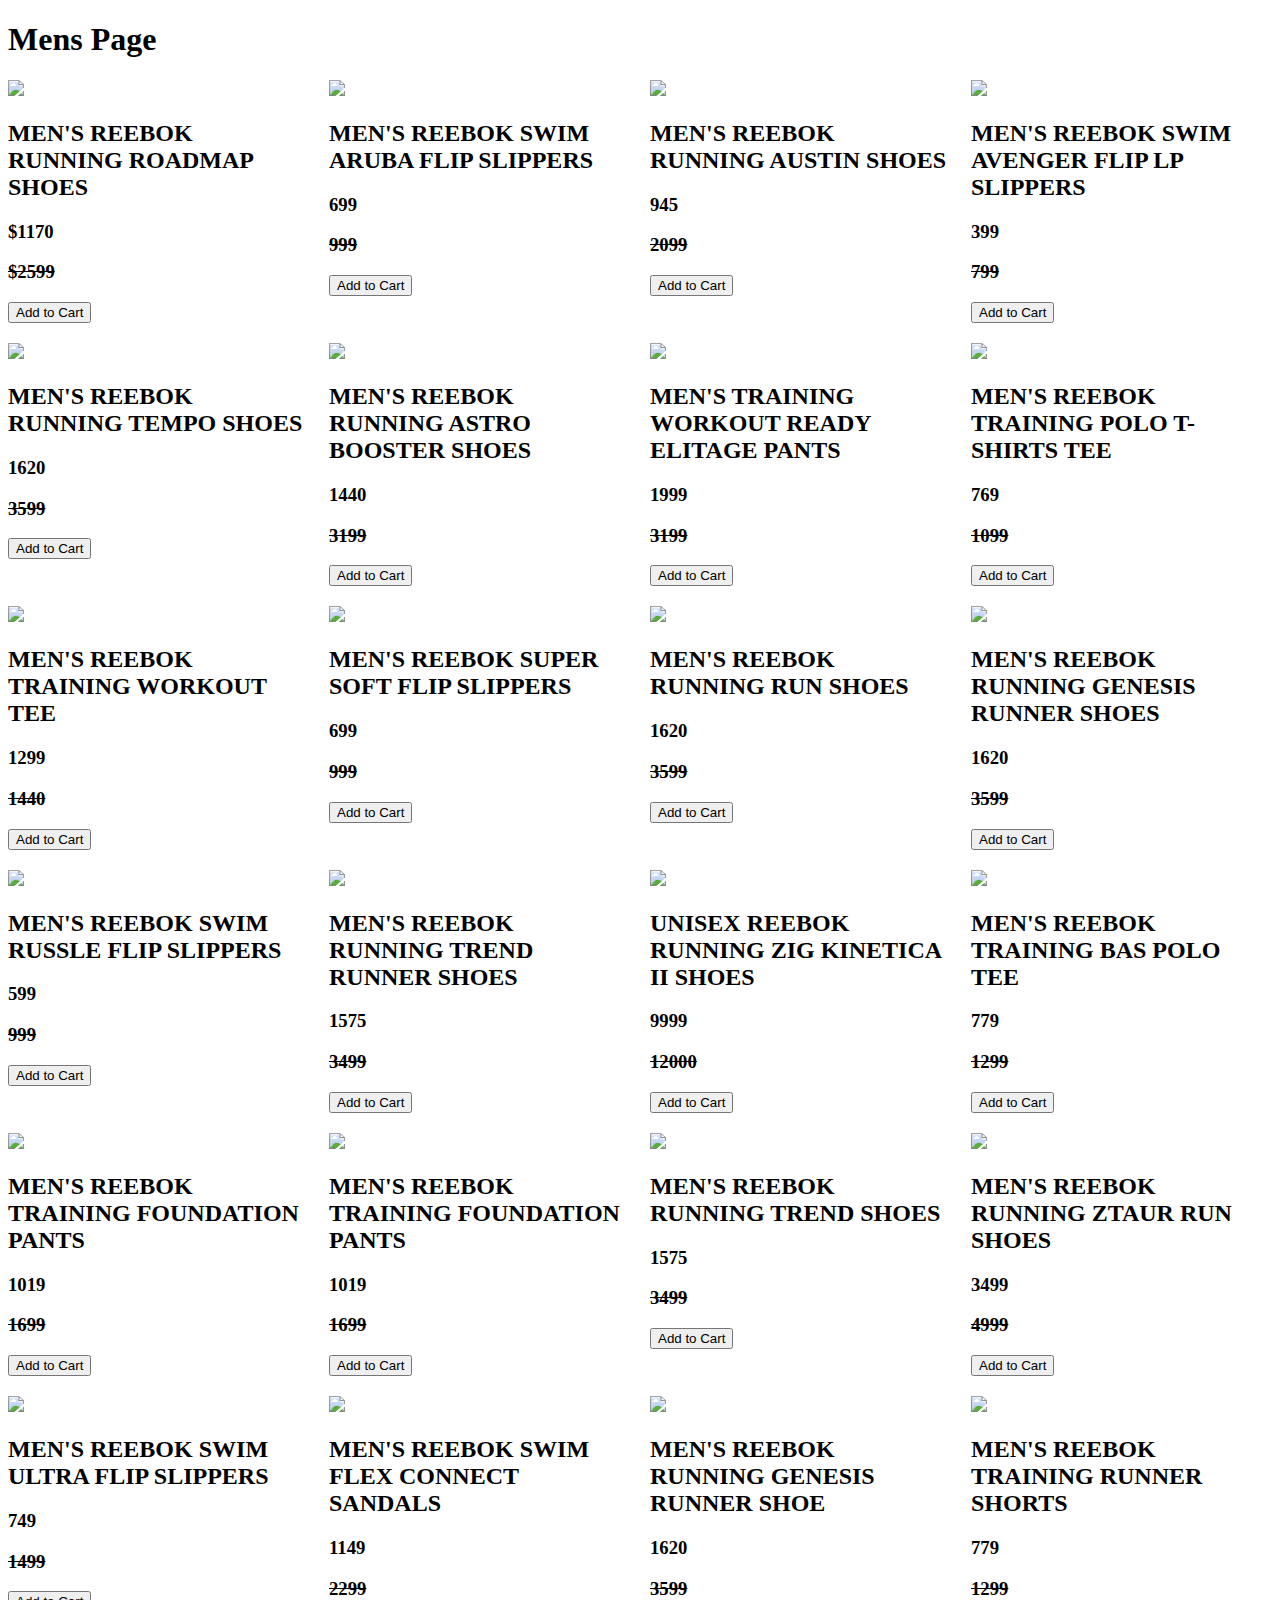
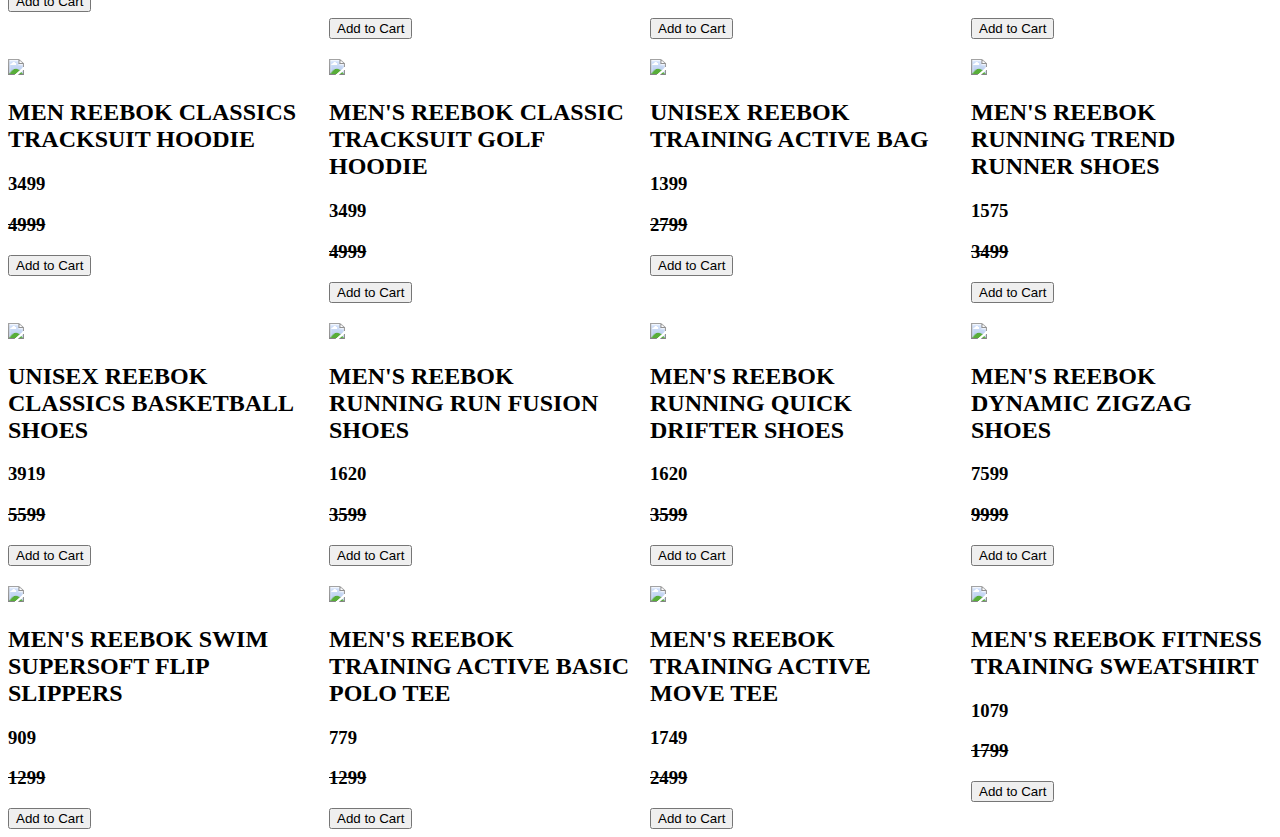
==== day-2/mens.html @ 941a07dd "myasnmt1" ====
<!DOCTYPE html>
<html lang="en">
<head>
    <meta charset="UTF-8">
    <meta http-equiv="X-UA-Compatible" content="IE=edge">
    <meta name="viewport" content="width=device-width, initial-scale=1.0">
    <title>Document</title>
    <style>
        #productpage{
            display: grid;
            grid-template-columns: repeat(4,1fr);
            gap: 20px;
            
        }
        h3+h3{
            text-decoration: line-through;
        }
    </style>
</head>
<body>
    <h1>Mens Page</h1>
    <div id="productpage">

    </div>
</body>
</html>

<script>


var mensData = [
    {
      image_url:
        "https://content.shop4reebok.com/static/Product-EX4296/reebok_EX4296_1.jpg.plp",
      name: "MEN'S REEBOK RUNNING ROADMAP SHOES",
      price: "$1170",
      strikedoffprice: "$2599",
    },
    {
      image_url:
        "https://content.shop4reebok.com/static/Product-EX3921/reebok_EX3921_1.jpg.plp",
      name: "MEN'S REEBOK SWIM ARUBA FLIP SLIPPERS ",
      price: 699,
      strikedoffprice: 999,
    },
    {
      image_url:
        "https://content.shop4reebok.com/static/Product-EX4160/reebok_EX4160_1.jpg.plp",
      name: " MEN'S REEBOK RUNNING AUSTIN SHOES",
      price: 945,
      strikedoffprice: 2099,
    },
    {
      image_url:
        "https://content.shop4reebok.com/static/Product-FV8798/MEN_SWIM_SLIPPERS_FV8798_1.jpg.plp",
      name: "MEN'S REEBOK SWIM AVENGER FLIP LP SLIPPERS",
      price: 399,
      strikedoffprice: 799,
    },
    {
      image_url:
        "https://content.shop4reebok.com/static/Product-EW5173/reebok_EW5173_1.jpg.plp",
      name: "MEN'S REEBOK RUNNING TEMPO SHOES ",
      price: 1620,
      strikedoffprice: 3599,
    },
    {
      image_url:
        "https://content.shop4reebok.com/static/Product-FV7329/reebok_FV7329_1.jpg.plp ",
      name: " MEN'S REEBOK RUNNING ASTRO BOOSTER SHOES ",
      price: 1440,
      strikedoffprice: 3199,
    },
    {
      image_url:
        "https://content.shop4reebok.com/static/Product-GD8567/MEN_TRAINING_PANTS_GD8567_1.jpg.plp ",
      name: " MEN'S TRAINING WORKOUT READY ELITAGE PANTS ",
      price: 1999,
      strikedoffprice: 3199,
    },
    {
      image_url:
        "https://content.shop4reebok.com/static/Product-GQ8758/reebok_GQ8758_1.jpg.plp ",
      name: "MEN'S REEBOK TRAINING  POLO T-SHIRTS TEE  ",
      price: 769,
      strikedoffprice: 1099,
    },
    {
      image_url:
        "https://content.shop4reebok.com/static/Product-GP7180/reebok_GP7180_1.jpg.plp",
      name: "MEN'S REEBOK TRAINING WORKOUT  TEE  ",
      price: 1299,
      strikedoffprice: 1440,
    },
    {
      image_url:
        "https://content.shop4reebok.com/static/Product-EX3924/reebok_EX3924_1.jpg.plp ",
      name: "MEN'S REEBOK SUPER SOFT FLIP SLIPPERS",
      price: 699,
      strikedoffprice: 999,
    },
    {
      image_url:
        "https://content.shop4reebok.com/static/Product-FW0343/reebok_FW0343_1.jpg.plp ",
      name: "MEN'S REEBOK RUNNING RUN SHOES  ",
      price: 1620,
      strikedoffprice: 3599,
    },
    {
      image_url:
        "https://content.shop4reebok.com/static/Product-EX4285/reebok_EX4285_1.jpg.plp ",
      name: "MEN'S REEBOK RUNNING GENESIS RUNNER SHOES  ",
      price: 1620,
      strikedoffprice: 3599,
    },
    {
      image_url:
        "https://content.shop4reebok.com/static/Product-FV9519/MEN_SWIM_SLIPPERS_FV9519_1.jpg.plp ",
      name: "MEN'S REEBOK SWIM RUSSLE FLIP SLIPPERS  ",
      price: 599,
      strikedoffprice: 999,
    },
    {
      image_url:
        "https://content.shop4reebok.com/static/Product-FW0318/reebok_FW0318_1.jpg.plp ",
      name: " MEN'S REEBOK RUNNING TREND RUNNER SHOES",
      price: 1575,
      strikedoffprice: 3499,
    },
    {
      image_url:
        "https://content.shop4reebok.com/static/Product-H00024/reebok_H00024_1.jpg.plp ",
      name: "UNISEX REEBOK RUNNING ZIG KINETICA II SHOES  ",
      price: 9999,
      strikedoffprice: 12000,
    },
    {
      image_url:
        "https://content.shop4reebok.com/static/Product-GK9170/reebok_GK9170_1.jpg.plp ",
      name: " MEN'S REEBOK TRAINING BAS POLO TEE ",
      price: 779,
      strikedoffprice: 1299,
    },
    {
      image_url:
        "https://content.shop4reebok.com/static/Product-GK9175/reebok_GK9175_1.jpg.plp",
      name: "MEN'S REEBOK TRAINING FOUNDATION  PANTS  ",
      price: 1019,
      strikedoffprice: 1699,
    },
    {
      image_url:
        "https://content.shop4reebok.com/static/Product-GK9176/reebok_GK9176_1.jpg.plp ",
      name: "MEN'S REEBOK TRAINING FOUNDATION PANTS  ",
      price: 1019,
      strikedoffprice: 1699,
    },
    {
      image_url:
        "https://content.shop4reebok.com/static/Product-FW0318/reebok_FW0318_1.jpg.plp ",
      name: " MEN'S REEBOK RUNNING TREND SHOES",
      price: 1575,
      strikedoffprice: 3499,
    },
    {
      image_url:
        " https://content.shop4reebok.com/static/Product-G57776/reebok_G57776_1.jpg.plp ",
      name: "  MEN'S REEBOK RUNNING ZTAUR RUN SHOES ",
      price: 3499,
      strikedoffprice: 4999,
    },
    {
      image_url:
        " https://content.shop4reebok.com/static/Product-FV9555/MEN_SWIM_SLIPPERS_FV9555_1.jpg.plp  ",
      name: "MEN'S REEBOK SWIM ULTRA FLIP SLIPPERS   ",
      price: 749,
      strikedoffprice: 1499,
    },
    {
      image_url:
        "https://content.shop4reebok.com/static/Product-EX3994/reebok_EX3994_1.jpg.plp   ",
      name: "  MEN'S REEBOK SWIM FLEX CONNECT SANDALS ",
      price: 1149,
      strikedoffprice: 2299,
    },
    {
      image_url:
        " https://content.shop4reebok.com/static/Product-EX4287/reebok_EX4287_1.jpg.plp  ",
      name: " MEN'S REEBOK RUNNING GENESIS RUNNER SHOE  ",
      price: 1620,
      strikedoffprice: 3599,
    },
    {
      image_url:
        " https://content.shop4reebok.com/static/Product-GK9180/reebok_GK9180_1.jpg.plp  ",
      name: " MEN'S REEBOK TRAINING RUNNER SHORTS  ",
      price: 779,
      strikedoffprice: 1299,
    },
    {
      image_url:
        " https://content.shop4reebok.com/static/Product-HB5732/reebok_HB5732_1.jpg.plp  ",
      name: " MEN REEBOK CLASSICS TRACKSUIT HOODIE  ",
      price: 3499,
      strikedoffprice: 4999,
    },
    {
      image_url:
        " https://content.shop4reebok.com/static/Product-HB5733/reebok_HB5733_1.jpg.plp  ",
      name: "MEN'S REEBOK CLASSIC TRACKSUIT GOLF HOODIE   ",
      price: 3499,
      strikedoffprice: 4999,
    },
    {
      image_url:
        "https://content.shop4reebok.com/static/Product-FQ5364/reebok_FQ5364_1.jpg.plp   ",
      name: " UNISEX REEBOK TRAINING ACTIVE  BAG ",
      price: 1399,
      strikedoffprice: 2799,
    },
    {
      image_url:
        "https://content.shop4reebok.com/static/Product-FW0318/reebok_FW0318_1.jpg.plp ",
      name: " MEN'S REEBOK RUNNING TREND RUNNER SHOES",
      price: 1575,
      strikedoffprice: 3499,
    },
    {
      image_url:
        "https://content.shop4reebok.com/static/Product-G57705/reebok_G57705_1.jpg.plp",
      name: "UNISEX REEBOK CLASSICS  BASKETBALL SHOES",
      price: 3919,
      strikedoffprice: 5599,
    },
    {
      image_url:
        "https://content.shop4reebok.com/static/Product-FW0344/reebok_FW0344_1.jpg.plp",
      name: "MEN'S REEBOK RUNNING RUN FUSION  SHOES",
      price: 1620,
      strikedoffprice: 3599,
    },
    {
      image_url:
        "https://content.shop4reebok.com/static/Product-EX4272/reebok_EX4272_1.jpg.plp",
      name: "MEN'S REEBOK RUNNING QUICK DRIFTER SHOES",
      price: 1620,
      strikedoffprice: 3599,
    },
    {
      image_url:
        "https://content.shop4reebok.com/static/Product-H02293/reebok_H02293_1.jpg.plp",
      name: "MEN'S REEBOK DYNAMIC ZIGZAG SHOES",
      price: 7599,
      strikedoffprice: 9999,
    },
    {
      image_url:
        "https://content.shop4reebok.com/static/Product-FV9551/MEN_SWIM_SLIPPERS_FV9551_1.jpg.plp",
      name: "MEN'S REEBOK SWIM SUPERSOFT FLIP SLIPPERS",
      price: 909,
      strikedoffprice: 1299,
    },
    {
      image_url:
        "https://content.shop4reebok.com/static/Product-HC3528/reebok_HC3528_1.jpg.plp",
      name: "MEN'S REEBOK TRAINING ACTIVE BASIC POLO TEE",
      price: 779,
      strikedoffprice: 1299,
    },
    {
      image_url:
        "https://content.shop4reebok.com/static/Product-HF3794/reebok_HF3794_01.JPG.plp ",
      name: "MEN'S REEBOK TRAINING ACTIVE MOVE TEE ",
      price: 1749,
      strikedoffprice: 2499,
    },
    {
      image_url:
        "https://content.shop4reebok.com/static/Product-HG5456/reebok_HG5456_1.jpg.plp",
      name: "MEN'S REEBOK FITNESS TRAINING  SWEATSHIRT",
      price: 1079,
      strikedoffprice: 1799,
    },
  ];

    mensData.forEach(function(el){
        var div = document.createElement("div")

        var img1 = document.createElement("img")
        img1.setAttribute("src",el.image_url)
        
        var name = document.createElement("h2")
        name.innerText = el.name

        var price = document.createElement("h3")
        price.innerText = el.price
        var offprice = document.createElement("h3")
        offprice.innerText = el.strikedoffprice

        var btn = document.createElement("button")
        btn.innerText = "Add to Cart"

        div.append(img1,name,price,offprice,btn)

        document.querySelector("#productpage").append(div)

    })
</script>
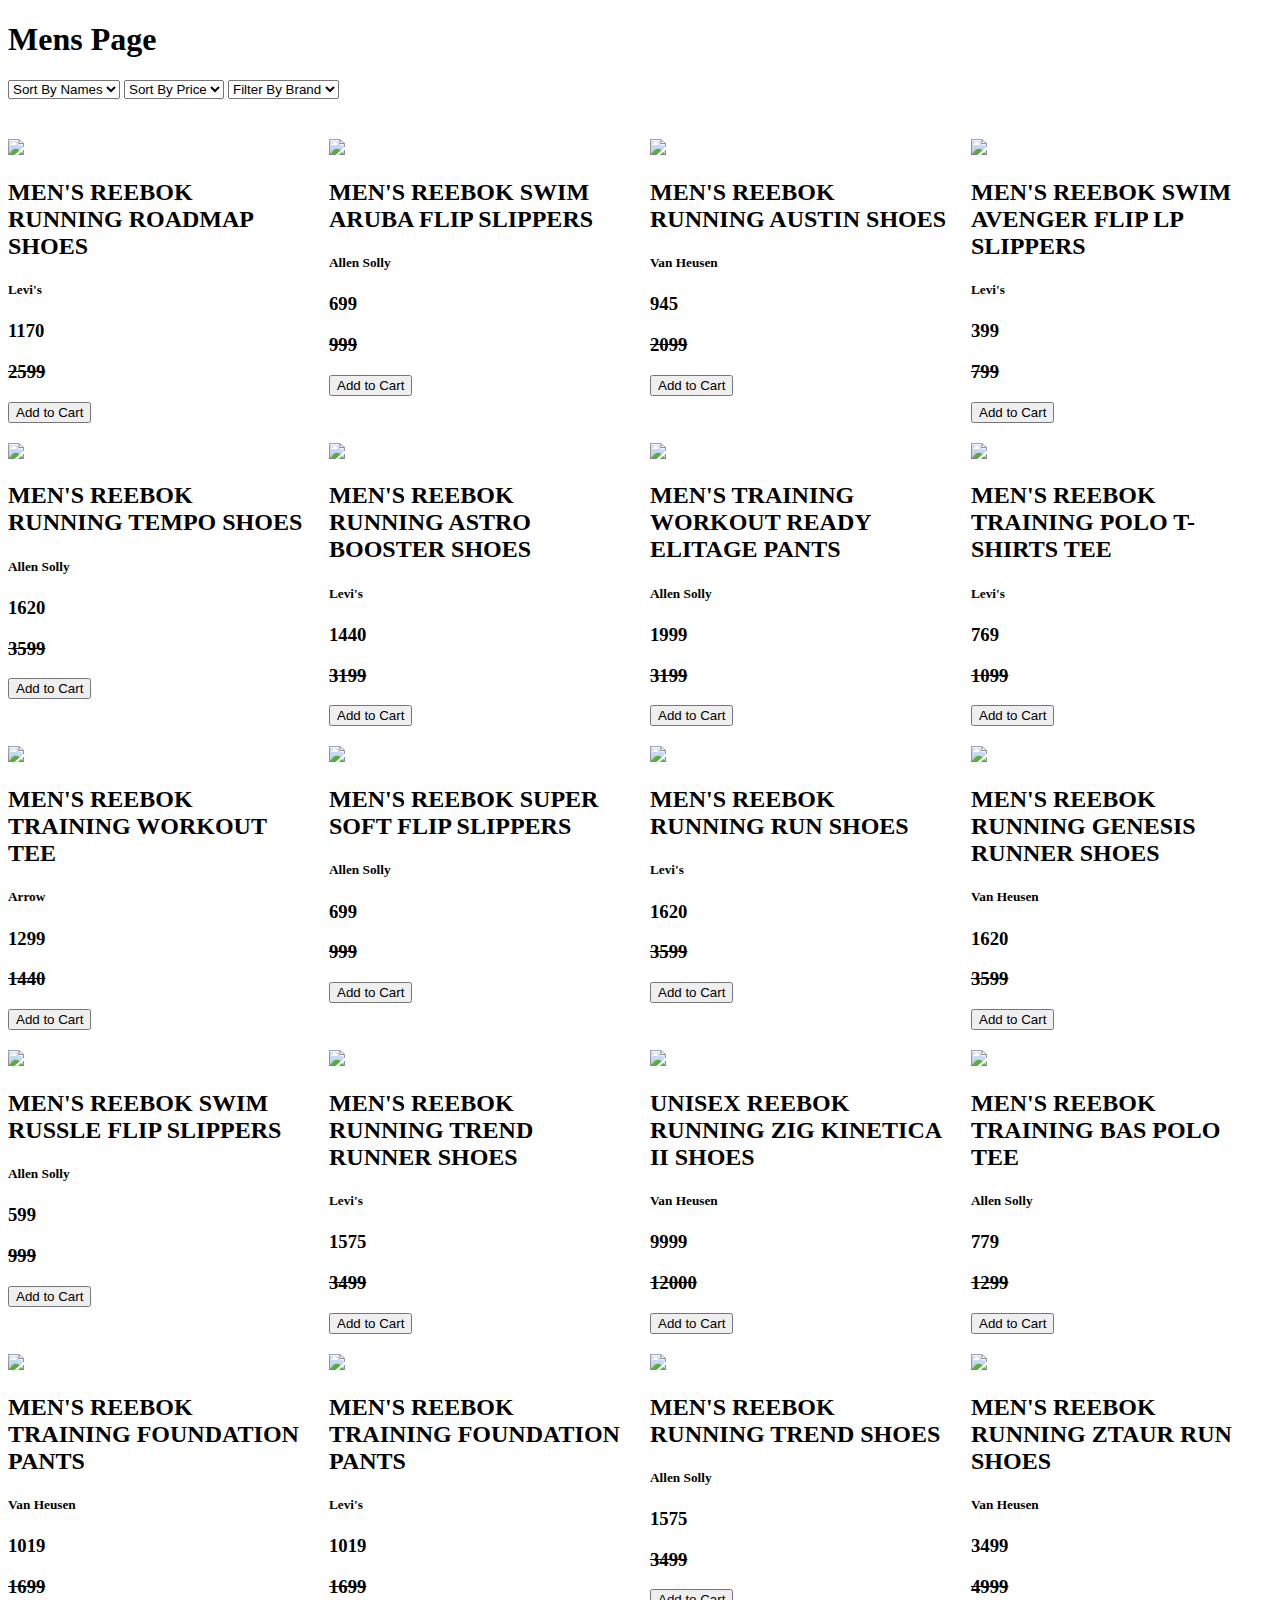
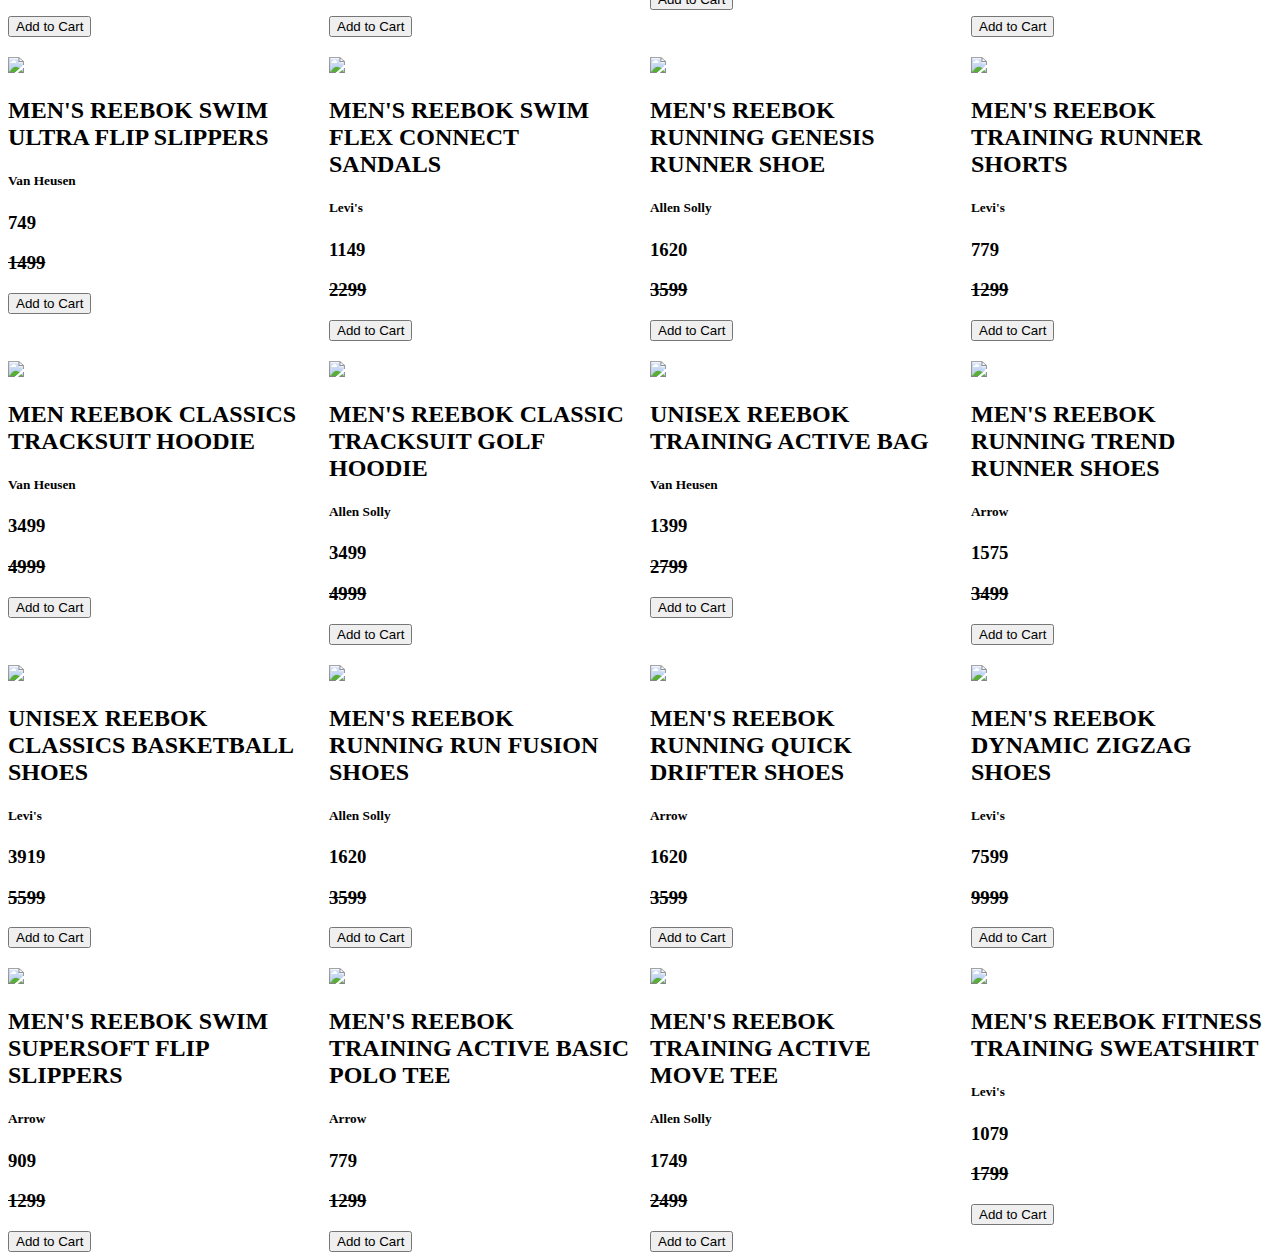
==== commit a00073d5: "men's and women's page sorting" ====
--- a/day-2/mens.html
+++ b/day-2/mens.html
@@ -10,6 +10,7 @@
             display: grid;
             grid-template-columns: repeat(4,1fr);
             gap: 20px;
+            margin-top: 40px;
             
         }
         h3+h3{
@@ -19,6 +20,27 @@
 </head>
 <body>
     <h1>Mens Page</h1>
+
+    <div>
+      <select name="" id="sortby_names">
+        <option value="">Sort By Names</option>
+        <option value="alphabetical">A - Z</option>
+        <option value="reverse_alphabetical">Z - A</option>
+      </select>
+      <select name="" id="sortby_price">
+        <option value="">Sort By Price</option>
+        <option value="high_low">High to Low</option>
+        <option value="low_high">Low to High</option>
+      </select>
+      <select name="" id="filterby_brand">
+        <option value="">Filter By Brand</option>
+        <option value="levi's">Levi's</option>
+        <option value="allen solly">Allen Solly</option>
+        <option value="van heusen">Van Heusen</option>
+        <option value="arrow">Arrow</option>
+      </select>
+    </div>
+
     <div id="productpage">
 
     </div>
@@ -33,8 +55,9 @@
       image_url:
         "https://content.shop4reebok.com/static/Product-EX4296/reebok_EX4296_1.jpg.plp",
       name: "MEN'S REEBOK RUNNING ROADMAP SHOES",
-      price: "$1170",
-      strikedoffprice: "$2599",
+      price: 1170,
+      strikedoffprice: 2599,
+      brand: "Levi's"
     },
     {
       image_url:
@@ -42,6 +65,7 @@
       name: "MEN'S REEBOK SWIM ARUBA FLIP SLIPPERS ",
       price: 699,
       strikedoffprice: 999,
+      brand: "Allen Solly"
     },
     {
       image_url:
@@ -49,6 +73,7 @@
       name: " MEN'S REEBOK RUNNING AUSTIN SHOES",
       price: 945,
       strikedoffprice: 2099,
+      brand: "Van Heusen"
     },
     {
       image_url:
@@ -56,6 +81,7 @@
       name: "MEN'S REEBOK SWIM AVENGER FLIP LP SLIPPERS",
       price: 399,
       strikedoffprice: 799,
+      brand: "Levi's"
     },
     {
       image_url:
@@ -63,6 +89,7 @@
       name: "MEN'S REEBOK RUNNING TEMPO SHOES ",
       price: 1620,
       strikedoffprice: 3599,
+      brand: "Allen Solly"
     },
     {
       image_url:
@@ -70,6 +97,7 @@
       name: " MEN'S REEBOK RUNNING ASTRO BOOSTER SHOES ",
       price: 1440,
       strikedoffprice: 3199,
+      brand: "Levi's"
     },
     {
       image_url:
@@ -77,6 +105,7 @@
       name: " MEN'S TRAINING WORKOUT READY ELITAGE PANTS ",
       price: 1999,
       strikedoffprice: 3199,
+      brand: "Allen Solly"
     },
     {
       image_url:
@@ -84,6 +113,7 @@
       name: "MEN'S REEBOK TRAINING  POLO T-SHIRTS TEE  ",
       price: 769,
       strikedoffprice: 1099,
+      brand: "Levi's"
     },
     {
       image_url:
@@ -91,6 +121,7 @@
       name: "MEN'S REEBOK TRAINING WORKOUT  TEE  ",
       price: 1299,
       strikedoffprice: 1440,
+      brand: "Arrow"
     },
     {
       image_url:
@@ -98,6 +129,7 @@
       name: "MEN'S REEBOK SUPER SOFT FLIP SLIPPERS",
       price: 699,
       strikedoffprice: 999,
+      brand: "Allen Solly"
     },
     {
       image_url:
@@ -105,6 +137,7 @@
       name: "MEN'S REEBOK RUNNING RUN SHOES  ",
       price: 1620,
       strikedoffprice: 3599,
+      brand: "Levi's"
     },
     {
       image_url:
@@ -112,6 +145,7 @@
       name: "MEN'S REEBOK RUNNING GENESIS RUNNER SHOES  ",
       price: 1620,
       strikedoffprice: 3599,
+      brand: "Van Heusen"
     },
     {
       image_url:
@@ -119,6 +153,7 @@
       name: "MEN'S REEBOK SWIM RUSSLE FLIP SLIPPERS  ",
       price: 599,
       strikedoffprice: 999,
+      brand: "Allen Solly"
     },
     {
       image_url:
@@ -126,6 +161,7 @@
       name: " MEN'S REEBOK RUNNING TREND RUNNER SHOES",
       price: 1575,
       strikedoffprice: 3499,
+      brand: "Levi's"
     },
     {
       image_url:
@@ -133,6 +169,7 @@
       name: "UNISEX REEBOK RUNNING ZIG KINETICA II SHOES  ",
       price: 9999,
       strikedoffprice: 12000,
+      brand: "Van Heusen"
     },
     {
       image_url:
@@ -140,6 +177,7 @@
       name: " MEN'S REEBOK TRAINING BAS POLO TEE ",
       price: 779,
       strikedoffprice: 1299,
+      brand: "Allen Solly"
     },
     {
       image_url:
@@ -147,6 +185,7 @@
       name: "MEN'S REEBOK TRAINING FOUNDATION  PANTS  ",
       price: 1019,
       strikedoffprice: 1699,
+      brand: "Van Heusen"
     },
     {
       image_url:
@@ -154,6 +193,7 @@
       name: "MEN'S REEBOK TRAINING FOUNDATION PANTS  ",
       price: 1019,
       strikedoffprice: 1699,
+      brand: "Levi's"
     },
     {
       image_url:
@@ -161,6 +201,7 @@
       name: " MEN'S REEBOK RUNNING TREND SHOES",
       price: 1575,
       strikedoffprice: 3499,
+      brand: "Allen Solly"
     },
     {
       image_url:
@@ -168,6 +209,7 @@
       name: "  MEN'S REEBOK RUNNING ZTAUR RUN SHOES ",
       price: 3499,
       strikedoffprice: 4999,
+      brand: "Van Heusen"
     },
     {
       image_url:
@@ -175,6 +217,7 @@
       name: "MEN'S REEBOK SWIM ULTRA FLIP SLIPPERS   ",
       price: 749,
       strikedoffprice: 1499,
+      brand: "Van Heusen"
     },
     {
       image_url:
@@ -182,6 +225,7 @@
       name: "  MEN'S REEBOK SWIM FLEX CONNECT SANDALS ",
       price: 1149,
       strikedoffprice: 2299,
+      brand: "Levi's"
     },
     {
       image_url:
@@ -189,6 +233,7 @@
       name: " MEN'S REEBOK RUNNING GENESIS RUNNER SHOE  ",
       price: 1620,
       strikedoffprice: 3599,
+      brand: "Allen Solly"
     },
     {
       image_url:
@@ -196,6 +241,7 @@
       name: " MEN'S REEBOK TRAINING RUNNER SHORTS  ",
       price: 779,
       strikedoffprice: 1299,
+      brand: "Levi's"
     },
     {
       image_url:
@@ -203,6 +249,7 @@
       name: " MEN REEBOK CLASSICS TRACKSUIT HOODIE  ",
       price: 3499,
       strikedoffprice: 4999,
+      brand: "Van Heusen"
     },
     {
       image_url:
@@ -210,6 +257,7 @@
       name: "MEN'S REEBOK CLASSIC TRACKSUIT GOLF HOODIE   ",
       price: 3499,
       strikedoffprice: 4999,
+      brand: "Allen Solly"
     },
     {
       image_url:
@@ -217,6 +265,7 @@
       name: " UNISEX REEBOK TRAINING ACTIVE  BAG ",
       price: 1399,
       strikedoffprice: 2799,
+      brand: "Van Heusen"
     },
     {
       image_url:
@@ -224,6 +273,7 @@
       name: " MEN'S REEBOK RUNNING TREND RUNNER SHOES",
       price: 1575,
       strikedoffprice: 3499,
+      brand: "Arrow"
     },
     {
       image_url:
@@ -231,6 +281,7 @@
       name: "UNISEX REEBOK CLASSICS  BASKETBALL SHOES",
       price: 3919,
       strikedoffprice: 5599,
+      brand: "Levi's"
     },
     {
       image_url:
@@ -238,6 +289,7 @@
       name: "MEN'S REEBOK RUNNING RUN FUSION  SHOES",
       price: 1620,
       strikedoffprice: 3599,
+      brand: "Allen Solly"
     },
     {
       image_url:
@@ -245,6 +297,7 @@
       name: "MEN'S REEBOK RUNNING QUICK DRIFTER SHOES",
       price: 1620,
       strikedoffprice: 3599,
+      brand: "Arrow"
     },
     {
       image_url:
@@ -252,6 +305,7 @@
       name: "MEN'S REEBOK DYNAMIC ZIGZAG SHOES",
       price: 7599,
       strikedoffprice: 9999,
+      brand: "Levi's"
     },
     {
       image_url:
@@ -259,6 +313,7 @@
       name: "MEN'S REEBOK SWIM SUPERSOFT FLIP SLIPPERS",
       price: 909,
       strikedoffprice: 1299,
+      brand: "Arrow"
     },
     {
       image_url:
@@ -266,6 +321,7 @@
       name: "MEN'S REEBOK TRAINING ACTIVE BASIC POLO TEE",
       price: 779,
       strikedoffprice: 1299,
+      brand: "Arrow"
     },
     {
       image_url:
@@ -273,6 +329,7 @@
       name: "MEN'S REEBOK TRAINING ACTIVE MOVE TEE ",
       price: 1749,
       strikedoffprice: 2499,
+      brand: "Allen Solly"
     },
     {
       image_url:
@@ -280,29 +337,104 @@
       name: "MEN'S REEBOK FITNESS TRAINING  SWEATSHIRT",
       price: 1079,
       strikedoffprice: 1799,
+      brand: "Levi's"
     },
   ];
 
+  Displaymensdata(mensData)
+
+function Displaymensdata(data){
+
+  document.querySelector("#productpage").innerHTML=null
+
+  data.forEach(function(el){
+    var div = document.createElement("div")
+
+    var img1 = document.createElement("img")
+    img1.setAttribute("src",el.image_url)        
+    var name = document.createElement("h2")
+    name.innerText = el.name
+    var brand = document.createElement("h5")
+    brand.innerText = el.brand
+    var price = document.createElement("h3")
+    price.innerText = el.price
+    var offprice = document.createElement("h3")
+    offprice.innerText = el.strikedoffprice
+    var btn = document.createElement("button")
+    btn.innerText = "Add to Cart"
+
+    div.append(img1,name,brand,price,offprice,btn)
+
+    document.querySelector("#productpage").append(div)
+  })
+}
+
+                  // Sorting Functions
+
+document.querySelector("#sortby_names").addEventListener("change",function(){
+  var sortvalue = document.querySelector("#sortby_names").value 
+  if(sortvalue=="alphabetical"){
+    
+    mensData.sort(function (a, b) {
+      var namea=a.name.toUpperCase()
+      var nameb=b.name.toUpperCase()
+      if (namea > nameb) {
+        return 1;
+      }
+      if (namea < nameb) {
+        return -1;
+      }
+      else{
+        return 0;
+      }          
+    })
+    Displaymensdata(mensData)
+  }
+  if(sortvalue=="reverse_alphabetical"){
+    
+    mensData.sort(function (a, b) {
+      var namea=a.name.toUpperCase()
+      var nameb=b.name.toUpperCase()
+      if (namea > nameb) {
+        return -1;
+      }
+      if (namea < nameb) {
+        return 1;
+      }
+      else{
+        return 0;
+      }          
+    })
+    Displaymensdata(mensData)
+  }
+})
+
+document.querySelector("#sortby_price").addEventListener("change",function(){
+  var sortvalue2 = document.querySelector("#sortby_price").value
+  if(sortvalue2=="high_low"){
+    mensData.sort(function(a,b){
+      return b.price-a.price
+    })
+    Displaymensdata(mensData)
+  } 
+  if(sortvalue2=="low_high"){
+    mensData.sort(function(a,b){
+      return a.price-b.price
+    })
+    Displaymensdata(mensData)
+  } 
+})
+
+document.querySelector("#filterby_brand").addEventListener("change",function(){
+  var sortvalue = document.querySelector("#filterby_brand").value.toUpperCase()
+    var filtered = []
     mensData.forEach(function(el){
-        var div = document.createElement("div")
-
-        var img1 = document.createElement("img")
-        img1.setAttribute("src",el.image_url)
-        
-        var name = document.createElement("h2")
-        name.innerText = el.name
-
-        var price = document.createElement("h3")
-        price.innerText = el.price
-        var offprice = document.createElement("h3")
-        offprice.innerText = el.strikedoffprice
-
-        var btn = document.createElement("button")
-        btn.innerText = "Add to Cart"
-
-        div.append(img1,name,price,offprice,btn)
-
-        document.querySelector("#productpage").append(div)
-
+      var brand =el.brand.toUpperCase()
+      
+      if(sortvalue==brand){
+        filtered.push(el)
+      }
     })
+    Displaymensdata(filtered)
+})
 </script>